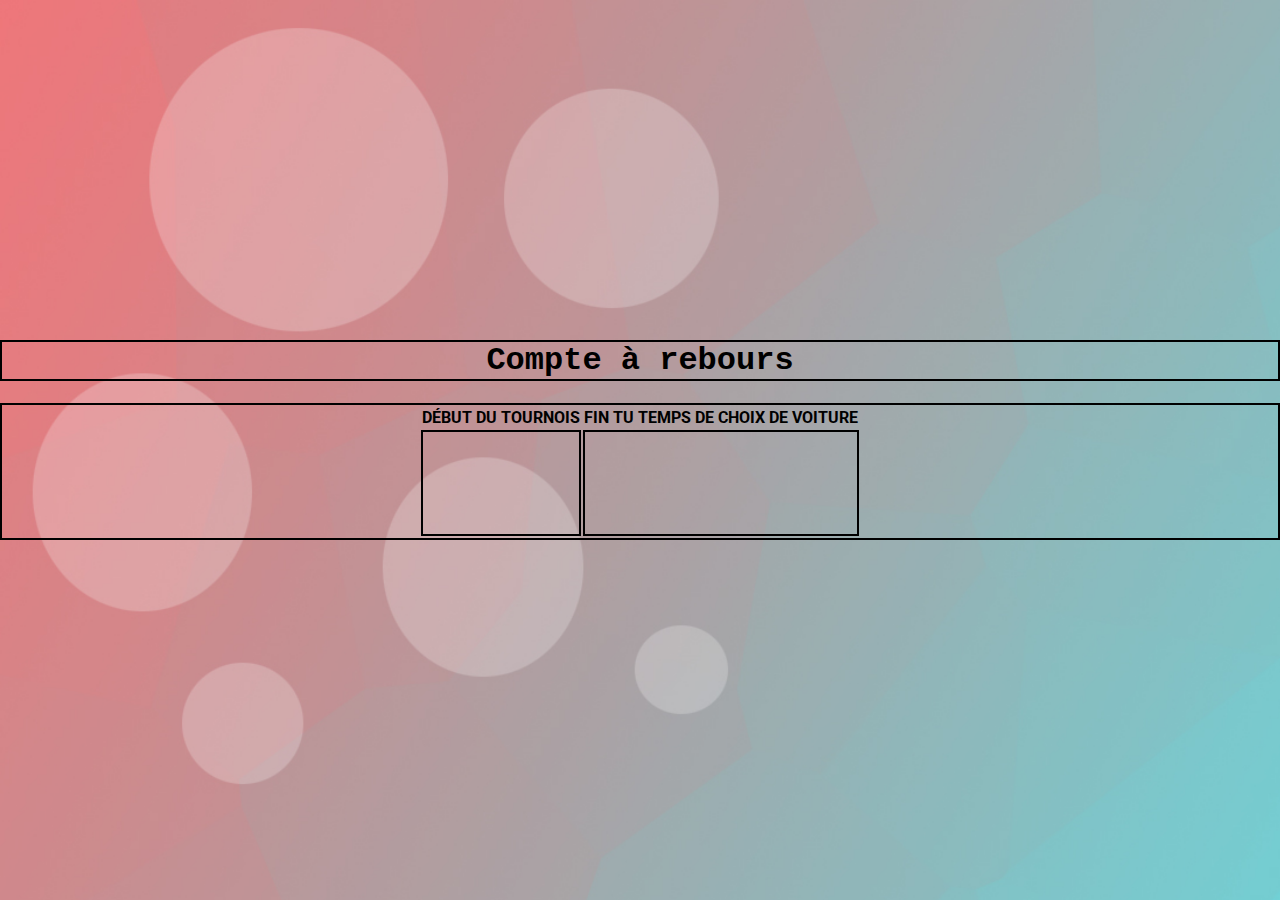
==== index.html @ 5630139b "uinitial commit" ====
<!DOCTYPE html>
<html>
<head>
    <meta http-equiv="Content-Type" content="text/html;charset=UTF-8">
    <link href="https://fonts.googleapis.com/css2?family=Roboto&display=swap" rel="stylesheet">
    <title>Tic Tac</title>
    <link rel="stylesheet" href="./style.css">
    <link rel="stylesheet" href="./animations.css">
    <link rel="icon" href="favicon.ico">
</head>
<body>
    <iframe width="560" height="315" src="https://www.youtube.com/watch?v=fJh5UeiULZs" title="YouTube video player" frameborder="0" allow="accelerometer; autoplay; clipboard-write; encrypted-media; gyroscope; picture-in-picture; web-share" allowfullscreen></iframe>
    </iframe>
    <h1 id="titre">Compte à rebours</h1>
    <div class="tableau">
        <table>
            <tr>
                <th>DÉBUT DU TOURNOIS</th>
                <th>FIN TU TEMPS DE CHOIX DE VOITURE</th>
            </tr>
            <tr>
                <td id="countdown1" style="text-align: center;"></td>
                <td id="countdown2" style="text-align: center;"></td>
            </tr>
        </table>

        <script>
            // définir les dates de fin de compte à rebours
            var countDownDate1 = new Date("Feb 11, 2023 21:00:00").getTime();
            var countDownDate2 = new Date("Jul 01, 2023 17:30:00").getTime();

            function updateCountdown(distance, id) {
                // calculer les mois, jours, heures et secondes
                var months = Math.floor(distance / (1000 * 60 * 60 * 24 * 30));
                var days = Math.floor((distance % (1000 * 60 * 60 * 24 * 30)) / (1000 * 60 * 60 * 24));
                var hours = Math.floor((distance % (1000 * 60 * 60 * 24)) / (1000 * 60 * 60));
                var minutes = Math.floor((distance % (1000 * 60 * 60)) / (1000 * 60));
                var seconds = Math.floor((distance % (1000 * 60)) / 1000);

                // vérifier si le temps restant est inférieur ou égal à zéro et afficher un message de fin approprié avec une image différente
                if (distance <= 0) {
                    switch (id) {
                        case "countdown1":
                        document.getElementById(id).innerHTML = "<img src='url de l'image 1' alt='image 1'>"
                    break;
                        case "countdown2":
                        document.getElementById(id).innerHTML = "<img src='url de l'image 2' alt='image 2'>"
                    break;
                    default:
                    break;
                    }
                } else {
                // afficher le compte à rebours dans les éléments HTML
                document.getElementById(id).innerHTML = " " + months + " mois " + days + " jours " + hours + " heures " + minutes + " minutes " + seconds + " secondes ";
                }
            }
        // appeler la fonction updateCountdown toutes les 1000ms (1 seconde)
        setInterval(function() {
            var now1 = new Date().getTime();
            var distance1 = countDownDate1 - now1;
            updateCountdown(distance1, "countdown1");

            var now2 = new Date().getTime();
            var distance2 = countDownDate2 - now2;
            updateCountdown(distance2, "countdown2");
        }, 1000);
    </script>
</div>
</body>
</html>
---- style.css ----
#titre {
    text-align: center;
    border: 2px solid black;
    font-family: 'Courier New', Courier, monospace;
}
.tableau {
    border: 2px solid black;
}
body {
    font-family: 'Roboto', sans-serif;
    width: 100%; /* largeur du body = largeur de l'écran */
    margin: 0; /* retirer les marges par défaut */
    background-image: url('background.jpg');
    background-size: 350%;
}
table {
    width: 80%; /* définir la largeur du tableau */
    margin: 0 auto; /* centrer horizontalement le tableau */
    display: flex;
    justify-content: center;
}
td {
    border: 2px solid black;
    white-space: pre-wrap;
    height: 100px;
    overflow: auto;
}
#clock {
    animation-name: clock-animation;
    animation-delay: 0s;
    animation-duration: 1s;
    animation-iteration-count: infinite;
    animation-direction: alternate;
}
---- animations.css ----
@keyframes clock-animation {
    From {padding-left: 0%;}
    To {padding-left: 81%;}
}
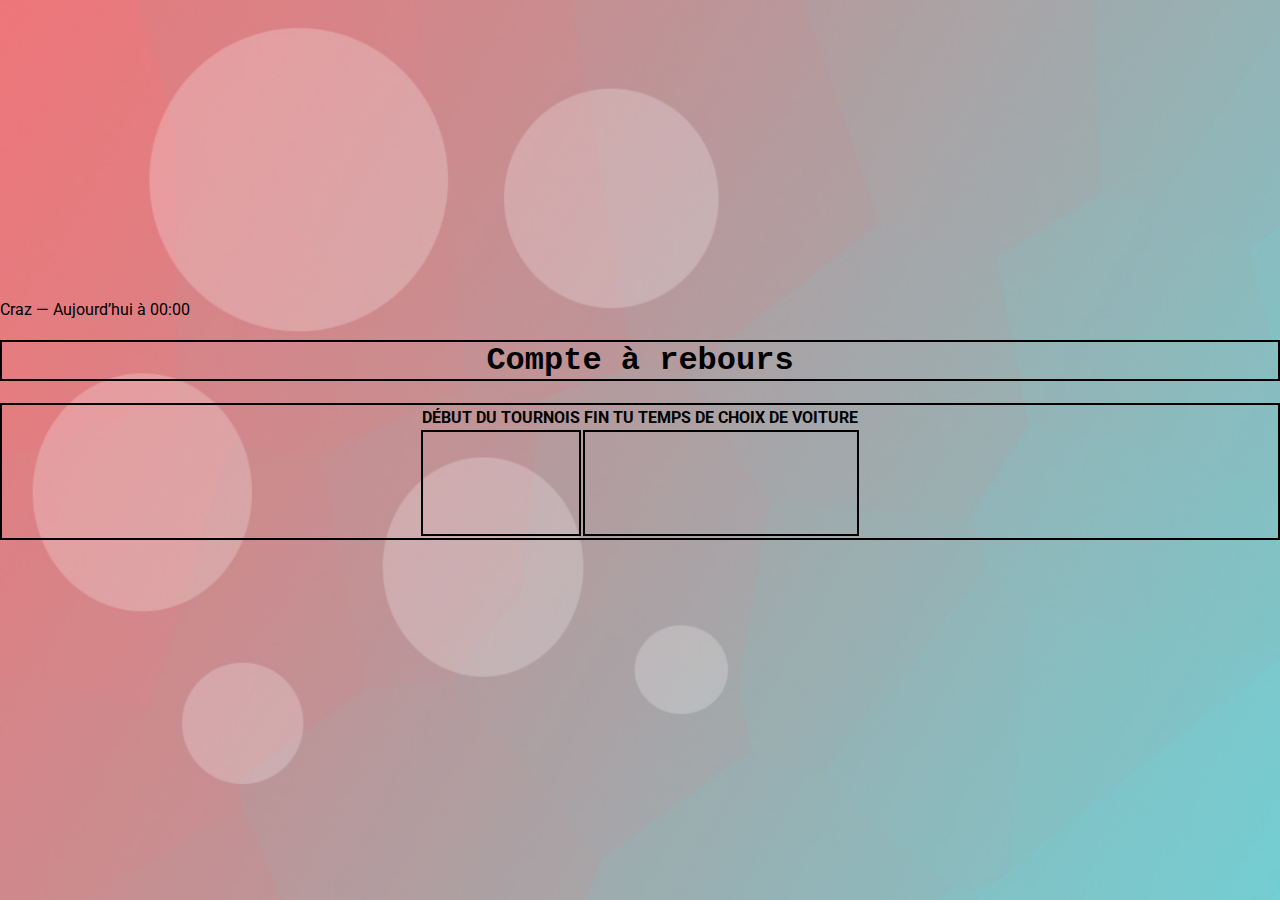
==== commit 93e07f29: "youtube embed fix" ====
--- a/index.html
+++ b/index.html
@@ -9,7 +9,8 @@
     <link rel="icon" href="favicon.ico">
 </head>
 <body>
-    <iframe width="560" height="315" src="https://www.youtube.com/watch?v=fJh5UeiULZs" title="YouTube video player" frameborder="0" allow="accelerometer; autoplay; clipboard-write; encrypted-media; gyroscope; picture-in-picture; web-share" allowfullscreen></iframe>
+    Craz — Aujourd’hui à 00:00
+<iframe width="560" height="315" src="https://www.youtube.com/embed/fJh5UeiULZs?controls=0" title="YouTube video player" frameborder="0" allow="accelerometer; autoplay; clipboard-write; encrypted-media; gyroscope; picture-in-picture; web-share" allowfullscreen></iframe>
     </iframe>
     <h1 id="titre">Compte à rebours</h1>
     <div class="tableau">
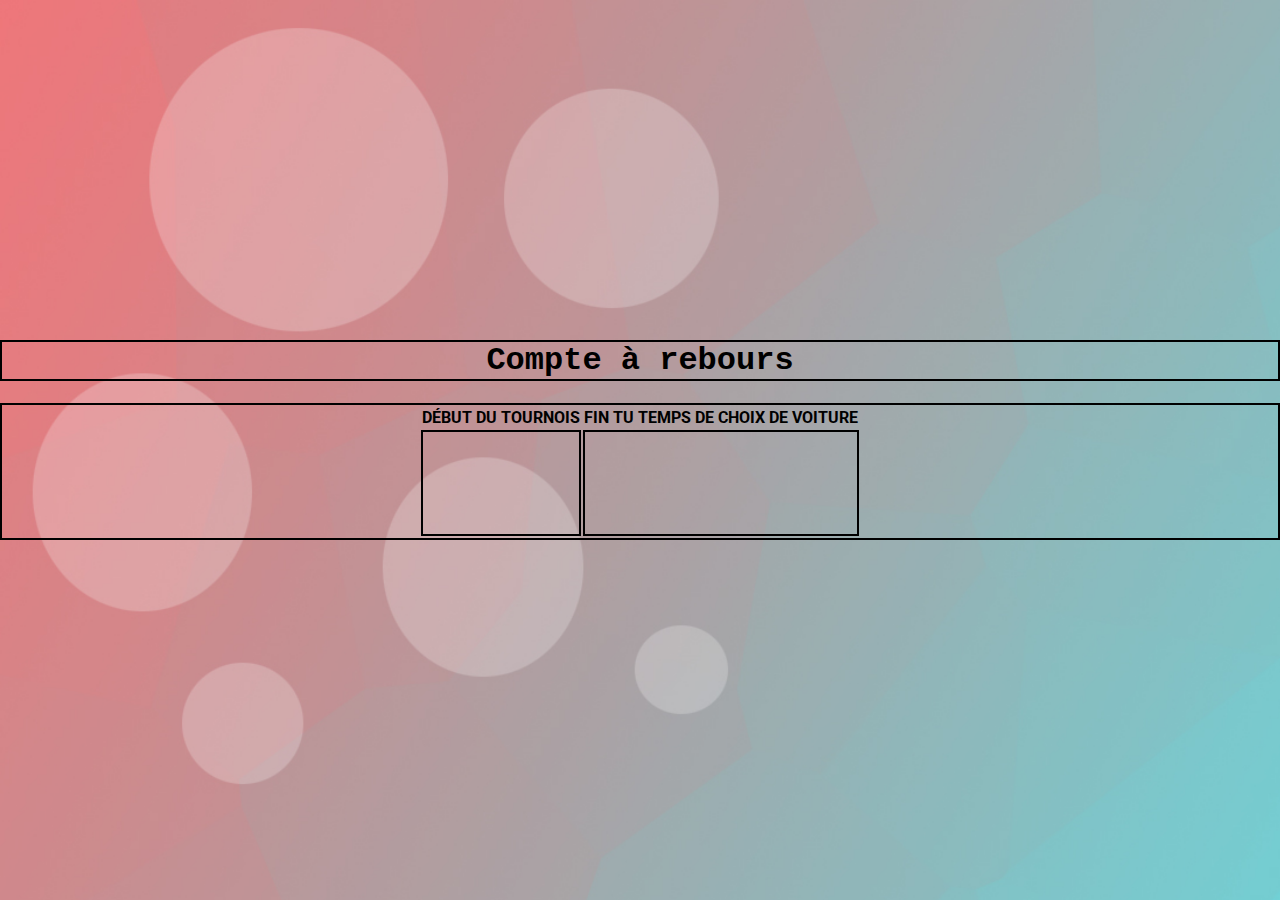
==== commit a773b450: "blablabla" ====
--- a/index.html
+++ b/index.html
@@ -9,7 +9,6 @@
     <link rel="icon" href="favicon.ico">
 </head>
 <body>
-    Craz — Aujourd’hui à 00:00
 <iframe width="560" height="315" src="https://www.youtube.com/embed/fJh5UeiULZs?controls=0" title="YouTube video player" frameborder="0" allow="accelerometer; autoplay; clipboard-write; encrypted-media; gyroscope; picture-in-picture; web-share" allowfullscreen></iframe>
     </iframe>
     <h1 id="titre">Compte à rebours</h1>
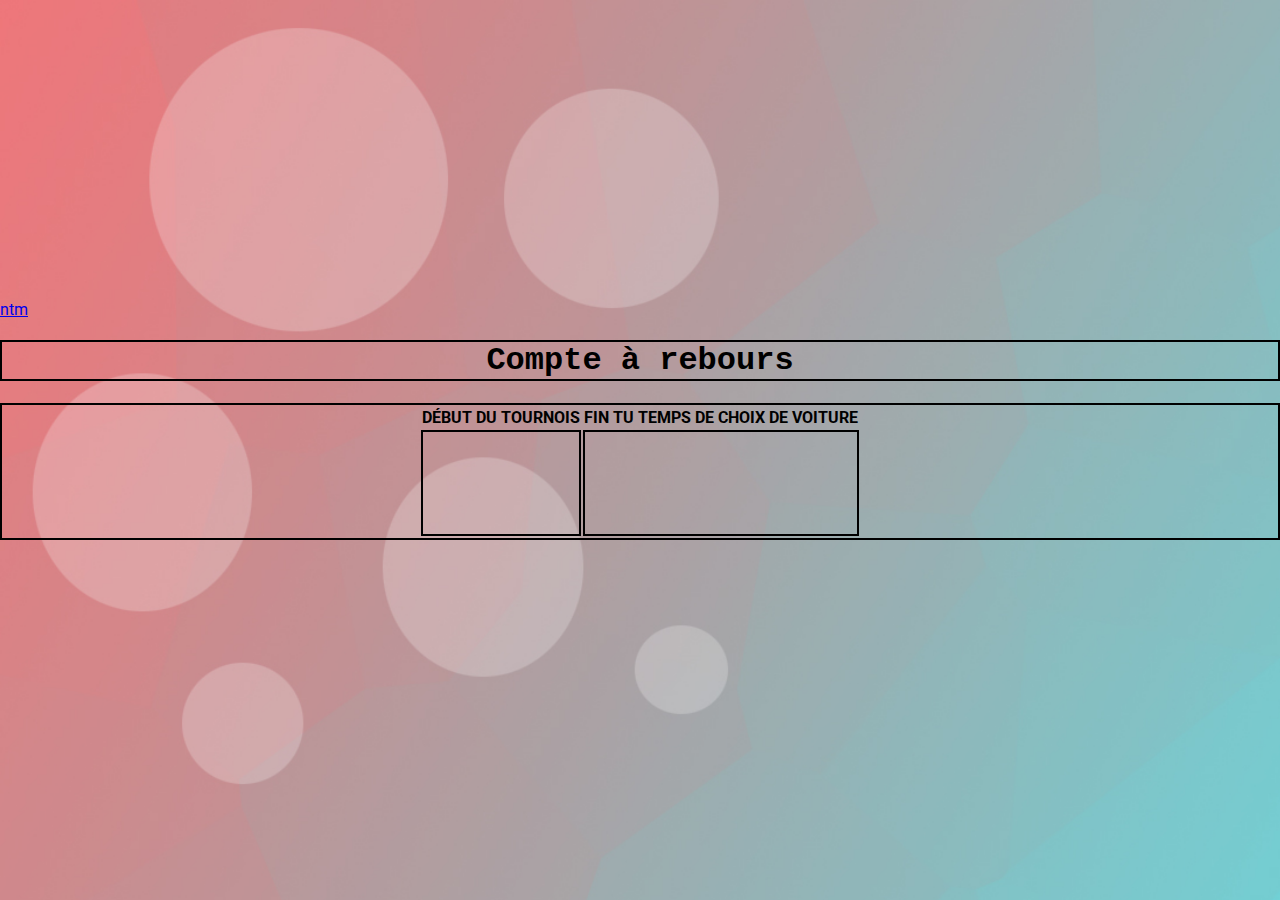
==== commit bd0351c5: ""ntm"" ====
--- a/index.html
+++ b/index.html
@@ -9,6 +9,7 @@
     <link rel="icon" href="favicon.ico">
 </head>
 <body>
+    <a href="test.html">ntm</a>
 <iframe width="560" height="315" src="https://www.youtube.com/embed/fJh5UeiULZs?controls=0" title="YouTube video player" frameborder="0" allow="accelerometer; autoplay; clipboard-write; encrypted-media; gyroscope; picture-in-picture; web-share" allowfullscreen></iframe>
     </iframe>
     <h1 id="titre">Compte à rebours</h1>
@@ -27,7 +28,7 @@
         <script>
             // définir les dates de fin de compte à rebours
             var countDownDate1 = new Date("Feb 11, 2023 21:00:00").getTime();
-            var countDownDate2 = new Date("Jul 01, 2023 17:30:00").getTime();
+            var countDownDate2 = new Date("Feb 11, 2023 20:00:00").getTime();
 
             function updateCountdown(distance, id) {
                 // calculer les mois, jours, heures et secondes
